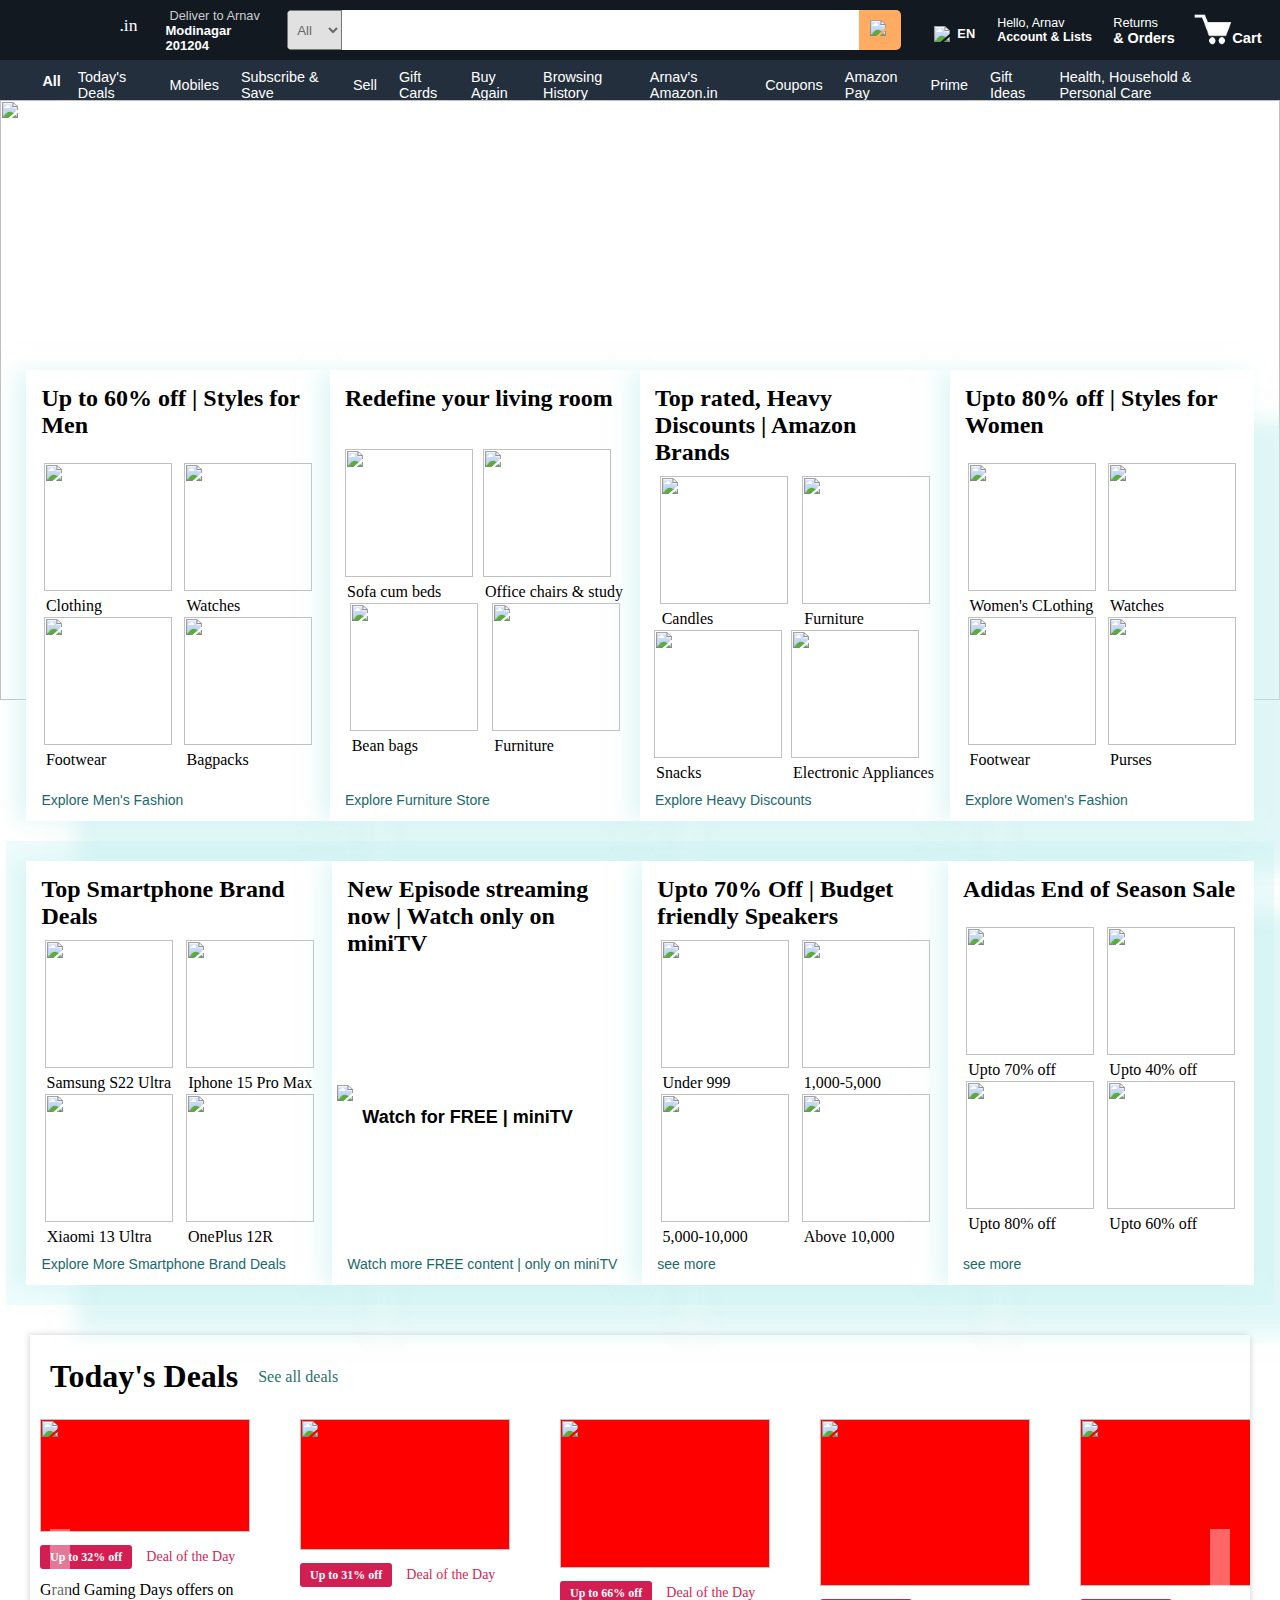
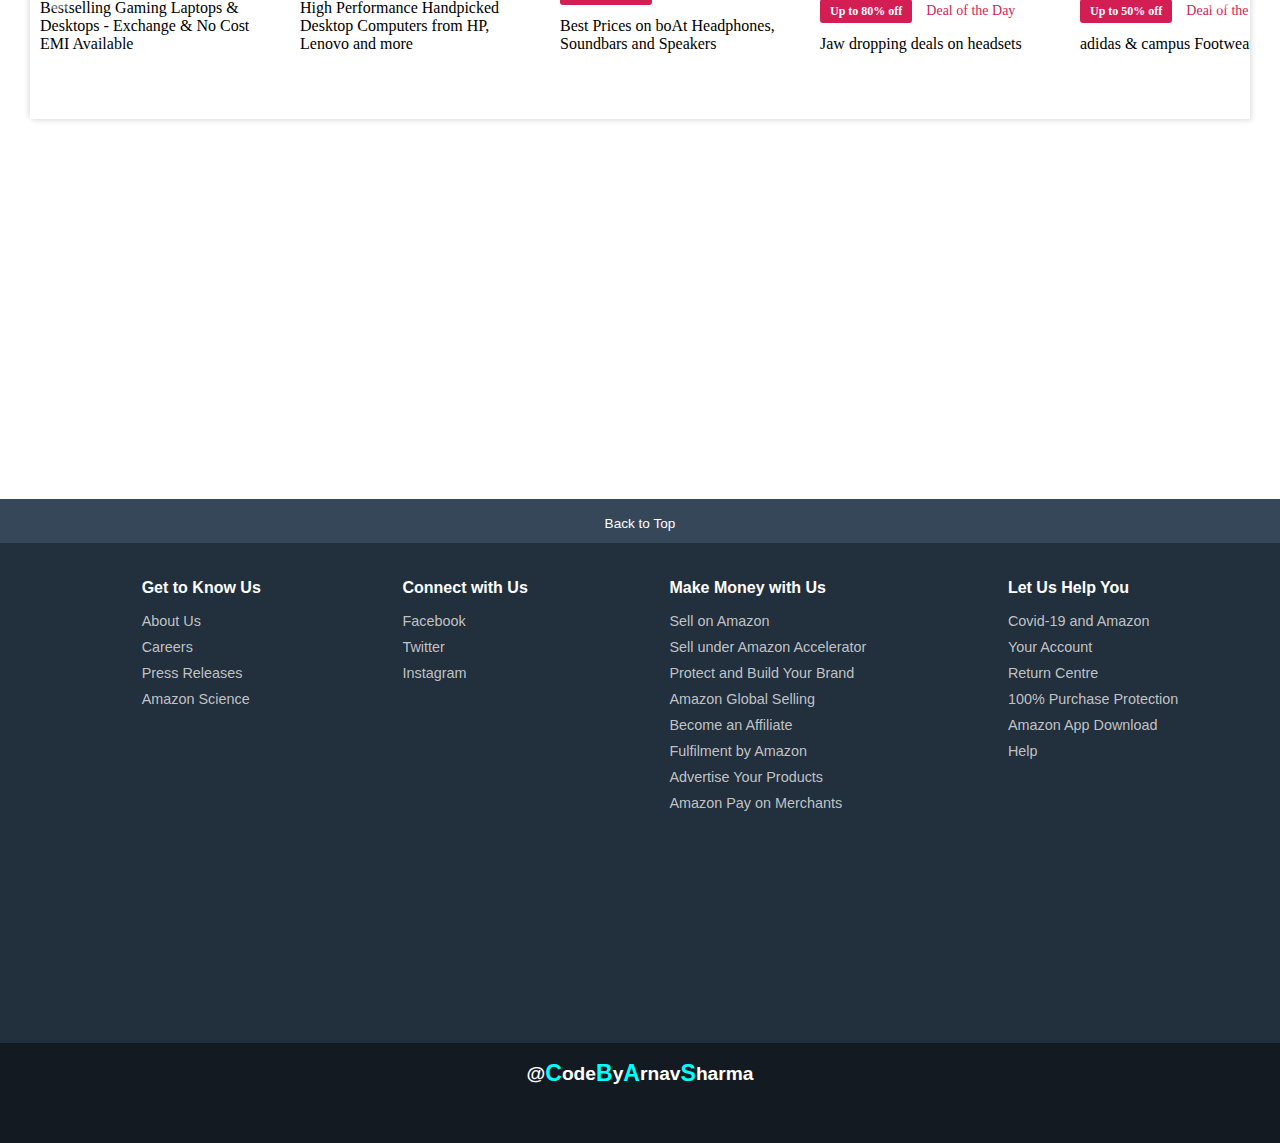
==== amazon clone/index.html @ 5ec789b0 "Add files via upload" ====
<!DOCTYPE html>
<html lang="en">

<head>
    <meta charset="UTF-8">
    <meta http-equiv="X-UA-Compatible" content="IE=edge">
    <meta name="viewport" content="width=device-width, initial-scale=1.0">
    <link rel="icon" href="https://upload.wikimedia.org/wikipedia/commons/4/4a/Amazon_icon.svg" />
    <title>Online Shopping site in India: Shop Online for Mobiles, Books, Watches, Shoes and More - Amazon.in</title>
    <link rel="stylesheet" href="style.css" />
    <style>
        img{
            max-width:100%;
            max-height: 100%;
        }
        .cartimage{
            width:40px;
            height:40px;
        }
        .magnifyglassimage{
            width:20px;
            height: 20px;
        }

    
    </style>

</head>

<body>
    <header class="header">
        <div class="container container-header">
            <div class="logo-container border-white">
                <div class="logo"></div>
                <span class="dotin">.in</span>
            </div>

            <div class="address-container border-white">
                <p class="hello">Deliver to Arnav</p>
                <div class="icon-address">
                    <p>Modinagar 201204</p>
                </div>
            </div>

            <div class="search-container">
                <select class="search-select">
                    <option>All</option>
                    <option>Alexa Skills</option>
                    <option>Amazon Devices</option>
                    <option>Amazon Fashion</option>
                    <option>Amazon Pharmacy</option>
                    <option>Appliances</option>
                    <option>Apps & Games</option>
                    <option>Audible Audiobooks</option>
                    <option>Baby</option>
                    <option>Beauty</option>
                    <option>Books</option>
                    <option>Car & Motorbike</option>
                    <option>Clothing & Accessories</option>
                    <option>Collectibles</option>
                    <option>Computer & Accessories</option>
                    <option>Electronics</option>
                    <option>Furniture</option>
                    <option>Garden & Outdoors</option>
                    <option>Gift cards</option>
                    <option>Grocery & Gourmet Foods</option>

                </select>
                <input type="text" class="search-input" />
                <div class="search-icon">
                    <div class="magnifyglassimage">
                        <img 
                            src="https://imgs.search.brave.com/XShYh5RLT5QwpkOF_NfvviNKqjLv6ic-J5JsIu97E58/rs:fit:500:0:0/g:ce/aHR0cHM6Ly9hc3Nl/dHMuc3RpY2twbmcu/Y29tL2ltYWdlcy81/OWNmYzRkMmQzYjE5/MzYyMTBhNWRkYzcu/cG5n" alt="Magnifying glass"/>
                    </div>
                </div>
            </div>

            <div class="language-container border-white">
                <p>EN</p>
                <div class="lauguge-image">
                    <img
                        src="https://media.istockphoto.com/vectors/vector-flag-of-the-republic-of-india-proportion-23-the-national-flag-vector-id1051236720?k=20&m=1051236720&s=612x612&w=0&h=ATObRTHmTosADa9zaB2dQPn_VAQmG1XYH2x92kzc304=" />
                </div>
            </div>

            <div class="login-container border-white">
                <p>Hello,<span> Arnav</span></p>
                <p class="account">Account & Lists</p>
            </div>

            <div class="return-order-container">
                <p>Returns
                <div class="order">& Orders</div>
                </p>
            </div>

            <div class="cart-container border-white">
                <div class="cartimage">
                    <img 
                        src="images/2.png"/>
                </div>
               <div class="cart-text border-white">
                <b>Cart</b>
               </div>
            </div>
        </div>
    </header>

    <nav class="nav">
        <div class="container container-nav">
            <ul>
                <li class="border-white" id="open-nav-sidebar">
                    <span class="open-nav-slider">
                        <i class="fa-solid fa-bars"></i>
                    <div class="menu-image">    
                        <img src="https://imgs.search.brave.com/rC8RfiIxNgM8IL0yzI4M1brTtg0WWwmeRro_Rxe7ugk/rs:fit:860:0:0/g:ce/aHR0cHM6Ly9pY29u/LWxpYnJhcnkuY29t/L2ltYWdlcy93aGl0/ZS1tZW51LWljb24v/d2hpdGUtbWVudS1p/Y29uLTQuanBn" alt="">
                    </span>
                    </div>
                    <div class="menu-text">
                    <b>All</b>
                
                </li>
                <li class="border-white"><a href="#">Today's Deals</a></li>
                <li class="border-white"><a href="#">Mobiles</a></li>
                <li class="border-white"><a href="#">Subscribe & Save</a></li>
                <li class="border-white"><a href="#">Sell</a></li>
                <li class="border-white"><a href="#">Gift Cards</a></li>
                <li class="border-white"><a href="#">Buy Again</a></li>
                <li class="border-white"><a href="#">Browsing History</a></li>
                <li class="border-white"><a href="#">Arnav's Amazon.in</a></li>
                <li class="border-white"><a href="#">Coupons</a></li>
                <li class="border-white"><a href="#">Amazon Pay</a></li>
                <li class="border-white"><a href="#">Prime</a></li>
                <li class="border-white"><a href="#">Gift Ideas</a></li>
                <li class="border-white"><a href="#">Health, Household & Personal Care</a></li>
                <li class="border-white prime-image-hover">
                    
                    <div class="prime-image">
                        <img
                            src="https://m.media-amazon.com/images/G/31/prime/NavFlyout/TryPrime/2018/Apr/IN-Prime-PIN-TryPrime-MultiBen-Apr18-400x400._CB442254244_.jpg" />
                    </div>

                </li>
            </ul>
            
        </div>
    </nav>

    <div class="sidebar-container-navigation" id="sidebar-container-navigation-id">
        <div class="sidebar-left-part">
            <div class="sidebar-top">
                <i class="fa-solid fa-circle-user"></i>
                <h2>Hello, <span>sign in</span></h2>
            </div>
            <div class="sidebar-wrap">
                <div class="sidebar-item">
                    <h2>Trending</h2>
                    <p>Best Sellers</p>
                    <p>New Releases</p>
                    <p>Movers and Shakers</p>
                </div>
                <div class="sidebar-item">
                    <h2>Digital Content And Devices</h2>
                    <p>Echo & Alexa</p>
                    <p>Fire TV</p>
                    <p>Kindle E-Readers & eBooks</p>
                    <p>Audible Audiobooks</p>
                    <p>Amazon Prime Video</p>
                    <p>Amazon Prime Music</p>
                </div>
                <div class="sidebar-item">
                    <h2>Shop By Category</h2>
                    <p>Mobiles, Computes</p>
                    <p>TV, Appliances, Electronic</p>
                    <p>Men's Fashion</p>
                    <p>Women's Fashion</p>
                    <p>See All</p>
                </div>
                <div class="sidebar-item">
                    <h2>Programs & Features</h2>
                    <p>Gift Cards & Mobile Recharges</p>
                    <p>Flight Tickets</p>
                    <p>#Foundlt-OnAmazon</p>
                    <p>Clearance store</p>
                </div>
                <div class="sidebar-item">
                    <h2>Help & Settings</h2>
                    <p>Your Account</p>
                    <p>Customer Service</p>
                    <p>Sign in</p>
                </div>
            </div>
        </div>
        <button id="sidebar-navigation-close">
            <i class="fa-solid fa-xmark"></i>
        </button>
    </div>

    <section>
        <div class="image-container">
            <div class="image-list">
                <div class="image-item">
                    <img src="https://m.media-amazon.com/images/I/71cp9PVuTfL._SX3000_.jpg" />
                </div>
                <div class="image-item">
                    <img src="https://m.media-amazon.com/images/I/61GnAucagBL._SX3000_.png" />
                </div>
                <div class="image-item">
                    <img src="https://m.media-amazon.com/images/I/71qlKqpJnlL._SX3000_.jpg" />
                </div>
                <div class="image-item">
                    <img src="https://m.media-amazon.com/images/I/71cQMXCLSvL._SX3000_.jpg" />
                </div>
                <div class="image-item">
                    <img src="https://m.media-amazon.com/images/I/61aURrton0L._SX3000_.jpg" />
                </div>
                <div class="image-item">
                    <img src="https://m.media-amazon.com/images/I/61O72XhcEkL._SX3000_.jpg" />
                </div>
                <div class="image-item">
                    <img src="https://m.media-amazon.com/images/I/61VuJdpjvaL._SX3000_.jpg" />
                </div>
                <div class="image-item">
                    <img src="https://m.media-amazon.com/images/I/61UrRx+3LLL._SX3000_.jpg" />
                </div>
            </div>

            <div class="image-btn-container">

                <button class="slider-btn" id="slide-btn-left"><i class="fa-solid fa-chevron-left"></i></button>
                <button class="slider-btn" id="slide-btn-right"><i class="fa-solid fa-chevron-right"></i></i></button>
            </div>
        </div>
    </section>

    <main class="main">
        <div class="card-product-container container">
            <div class="card-product">
                <h2>Up to 60% off | Styles for Men</h2>
                <div class="card-product-nested-card">
                    <div class="card-nested">
                        <img
                            src="https://images-eu.ssl-images-amazon.com/images/G/31/img22/Fashion/Gateway/BAU/BTF-Refresh/May/PF_MF/MF-1-186-116._SY116_CB636110853_.jpg" />
                        <p>Clothing</p>
                    </div>
                    <div class="card-nested">
                        <img
                            src="https://images-eu.ssl-images-amazon.com/images/G/31/img22/Fashion/Gateway/BAU/BTF-Refresh/May/PF_MF/MF-3-186-116._SY116_CB636110853_.jpg" />
                        <p>Watches</p>
                    </div>
                    <div class="card-nested">
                        <img
                            src="https://imgs.search.brave.com/hpwRsqeTgLBIVg0l3JbELNkz3rDBiEsviBDS468uxrY/rs:fit:500:0:0/g:ce/aHR0cHM6Ly9pbWFn/ZXMudW5zcGxhc2gu/Y29tL3Bob3RvLTE2/MDAxODUzNjU5MjYt/M2EyY2UzY2RiOWVi/P3E9ODAmdz0xMDAw/JmF1dG89Zm9ybWF0/JmZpdD1jcm9wJml4/bGliPXJiLTQuMC4z/Jml4aWQ9TTN3eE1q/QTNmREI4TUh4elpX/RnlZMmg4TVRGOGZI/Tm9iMlZ6ZkdWdWZE/QjhmREI4Zkh3dw.jpeg" />
                        <p>Footwear</p>
                    </div>
                    <div class="card-nested">
                        <img
                            src="https://images-eu.ssl-images-amazon.com/images/G/31/img22/Fashion/Gateway/BAU/BTF-Refresh/May/PF_MF/MF-4-186-116._SY116_CB636110853_.jpg" />
                        <p>Bagpacks</p>
                    </div>
                </div>
                <button class="card-product-btn">Explore Men's Fashion</button>
            </div>
            <div class="card-product">
                <h2>Redefine your living room</h2>
                <div class="card-product-nested-card">
                    <div class="card-nested">
                        <img
                            src="https://images-eu.ssl-images-amazon.com/images/G/31/IMG20/Furniture/furniture_node_1/372_232_03_low._SY116_CB605507312_.jpg" />
                        <p>Sofa cum beds</p>
                    </div>
                    <div class="card-nested">
                        <img
                            src="https://images-eu.ssl-images-amazon.com/images/G/31/IMG20/Furniture/furniture_node_1/372_232_04_low._SY116_CB605507312_.jpg" />
                        <p>Office chairs & study</p>
                    </div>
                    <div class="card-nested">
                        <img
                            src="https://images-eu.ssl-images-amazon.com/images/G/31/IMG20/Furniture/furniture_node_1/372_232_01_low._SY116_CB605507312_.jpg" />
                        <p>Bean bags</p>
                    </div>
                    <div class="card-nested">
                        <img
                            src="https://images-eu.ssl-images-amazon.com/images/G/31/IMG20/Furniture/furniture_node_1/372_232_02_low._SY116_CB605507312_.jpg" />
                        <p>Furniture</p>
                    </div>
                </div>
                <button class="card-product-btn">Explore Furniture Store</button>
            </div>
            <div class="card-product">
                <h2>Top rated, Heavy Discounts | Amazon Brands </h2>
                <div class="card-product-nested-card">
                    <div class="card-nested">
                        <img
                            src="https://imgs.search.brave.com/4wSQvVbsoNN7Vo04gSxvJwxh3bVCOOMv4b_2JK1Fp6E/rs:fit:500:0:0/g:ce/aHR0cHM6Ly9zdC5k/ZXBvc2l0cGhvdG9z/LmNvbS8xODEwMzkw/LzE5MDIvaS82MDAv/ZGVwb3NpdHBob3Rv/c18xOTAyNTU1MS1z/dG9jay1waG90by1m/aXZlLWZlbmctc2h1/aS1jYW5kbGVzLmpw/Zw" />
                        <p>Candles</p>
                    </div>
                    <div class="card-nested">
                        <img
                            src="https://images-eu.ssl-images-amazon.com/images/G/31/img22/BAU/Oct/186X116_5._SY116_CB606110532_.jpg" />
                        <p>Furniture</p>
                    </div>
                    <div class="card-nested">
                        <img
                            src="https://imgs.search.brave.com/eVEC70vKNH3Eailx_q0Pm5NYUYC3M2FAI_EIoxZ-njo/rs:fit:500:0:0/g:ce/aHR0cHM6Ly9tZWRp/YS5nZXR0eWltYWdl/cy5jb20vaWQvNDU4/OTg3MjMxL3Bob3Rv/L3BvdGF0by1jaGlw/cy5qcGc_cz02MTJ4/NjEyJnc9MCZrPTIw/JmM9bTRZQ1c0Yjd3/cmJiQVRKT0gxYTdU/SnN3b3g0b0V0MkJz/em5vcHhUcENCWT0" />
                        <p>Snacks</p>
                    </div>
                    <div class="card-nested">
                        <img
                            src="https://imgs.search.brave.com/OMihIZxtol390AfABPbx5iQ3dbSYowfSd-g0irUTzpA/rs:fit:500:0:0/g:ce/aHR0cHM6Ly9zdDMu/ZGVwb3NpdHBob3Rv/cy5jb20vMTAwNTQw/NC8xMzk4MC9pLzQ1/MC9kZXBvc2l0cGhv/dG9zXzEzOTgwOTI3/Ni1zdG9jay1waG90/by1jb25zdW1lci1h/bmQtaG9tZS1lbGVj/dHJvbmljcy5qcGc" />
                        <p>Electronic Appliances</p>
                    </div>
                </div>
                <button class="card-product-btn">Explore Heavy Discounts</button>
            </div>
            <div class="card-product">
                <h2>Upto 80% off | Styles for Women</h2>
                <div class="card-product-nested-card">
                    <div class="card-nested">
                        <img
                            src="https://imgs.search.brave.com/l425Y7BP9Mgq3lNv7RljDmjiaNZgvhlp5emTMiC1ovI/rs:fit:500:0:0/g:ce/aHR0cHM6Ly9oaXBz/LmhlYXJzdGFwcHMu/Y29tL2htZy1wcm9k/L2ltYWdlcy9rYXRh/cmluYS1wZXRyb3Zp/Yy1pcy1zZWVuLW91/dHNpZGUtYmxhbmNo/ZS1kdXJpbmctdGhl/LW5ld3MtcGhvdG8t/MTY0MTMzMDg3Mi5q/cGc_Y3JvcD0wLjY2/M3h3OjEuMDB4aDsw/LjE2OXh3LDAmcmVz/aXplPTM2MDoq" />
                        <p>Women's CLothing</p>
                    </div>
                    <div class="card-nested">
                        <img
                            src="https://imgs.search.brave.com/Jo3hjL8j0Z7T9dDkZ8lyHa3R0-_CvSlzAkRFiGRfOhs/rs:fit:500:0:0/g:ce/aHR0cHM6Ly9tLm1l/ZGlhLWFtYXpvbi5j/b20vaW1hZ2VzL0kv/NjExSTBmK0krTVMu/anBn" />
                        <p>Watches</p>
                    </div>
                    <div class="card-nested">
                        <img
                            src="https://imgs.search.brave.com/UAdNd_Z966b-MA_ZpYV5zvZaTnXM_zkjQIrW3YGIIPQ/rs:fit:500:0:0/g:ce/aHR0cHM6Ly9pbWcu/ZnJlZXBpay5jb20v/cHJlbWl1bS1waG90/by9yZWQtd29tYW4t/c2hvZXNfOTI2ODYt/NC5qcGc_c2l6ZT02/MjYmZXh0PWpwZw" />
                        <p>Footwear</p>
                    </div>
                    <div class="card-nested">
                        <img
                            src="https://imgs.search.brave.com/_zDB9nV8V6N8GNvGoqefAhiKMkK50psoYGGB7q41m-Y/rs:fit:500:0:0/g:ce/aHR0cHM6Ly9jZG4u/bHV4ZS5kaWdpdGFs/L21lZGlhLzIwMjAv/MDIvMjYxODEyMTUv/Y2hhbmVsLXh4bC10/cmF2ZWwtYmFnLXdv/bWVuLWRlc2lnbmVy/LXdvcmstYmFncy1s/dXhlLWRpZ2l0YWwu/anBn" />
                        <p>Purses</p>
                    </div>
                </div>
                <button class="card-product-btn">Explore Women's Fashion</button>
            </div>
        </div>

        <div class="card-product-container container productBackgraound">
            <div class="card-product">
                <h2>Top Smartphone Brand Deals</h2>
                <div class="card-product-nested-card">
                    <div class="card-nested">
                        <img
                            src="https://imgs.search.brave.com/fEp8Wd8esc9_JD6xNimn5eLeDJ96iECI1z4fTQwKQXo/rs:fit:500:0:0/g:ce/aHR0cHM6Ly9pbWFn/ZXMtbmEuc3NsLWlt/YWdlcy1hbWF6b24u/Y29tL2ltYWdlcy9J/LzYxM0ZwN2ZrbmhM/LmpwZw" />
                        <p>Samsung S22 Ultra</p>
                    </div>
                    <div class="card-nested">
                        <img
                            src="https://imgs.search.brave.com/nJa2UfXVmyKmzKOryHqwOODBPb8ltQdyeyhqnHENKcQ/rs:fit:500:0:0/g:ce/aHR0cHM6Ly93d3cu/Y25ldC5jb20vYS9p/bWcvcmVzaXplL2U0/M2QyMWMyNmNkNjQx/N2U4NmU4MzI5MDNm/NjkzMTIxOGM0ZWFj/ZTMvaHViLzIwMjMv/MDkvMTgvZmFlZTAz/NjYtYTgzNy00MWJl/LWEwODQtYjM1OWJj/YmYzZjkzL2lwaG9u/ZTE1LXByby04OC5q/cGc_YXV0bz13ZWJw/JndpZHRoPTEyMDA" />
                        <p>Iphone 15 Pro Max</p>
                    </div>
                    <div class="card-nested">
                        <img
                            src="https://imgs.search.brave.com/z1wiBwALOBMo6a8u4j-Z85W4ZcC3LkzpQnOKCa73sVY/rs:fit:500:0:0/g:ce/aHR0cHM6Ly9pMC53/cC5jb20vaW1ncy5o/aXBlcnRleHR1YWwu/Y29tL3dwLWNvbnRl/bnQvdXBsb2Fkcy8y/MDIzLzA0L1hpYW9t/aS0xMy1VbHRyYS0w/MDItMS5qcGc_Zml0/PTEyMDAsOTAwJnF1/YWxpdHk9NTAmc3Ry/aXA9YWxsJnNzbD0x" />
                        <p>Xiaomi 13 Ultra</p>
                    </div>
                    <div class="card-nested">
                        <img
                            src="https://fdn2.gsmarena.com/vv/bigpic/oneplus-ace2.jpg" />
                        <p>OnePlus 12R</p>
                    </div>
                </div>
                <button class="card-product-btn" >Explore More Smartphone Brand Deals</button>
            </div>
            <div class="card-product">
                <h2>New Episode streaming now | Watch only on miniTV</h2>
                <div class="card-product-nested-card1">
                    <div class="card-nested1">
                        <img
                            src="https://imgs.search.brave.com/fxeNAQKhSJd16mbichU__tlKeqOXRQJhJXIOnGxW-zk/rs:fit:860:0:0/g:ce/aHR0cHM6Ly9qdWtz/dW4uY29tL3dwLWNv/bnRlbnQvdXBsb2Fk/cy8yMDIzLzAyL0Zh/cnppLVdlYi1TZXJp/ZXMtUG9zdGVyLmpw/Zw" />
                        <p>Watch for FREE | miniTV</p>
                    </div>
                </div>
                <button class="card-product-btn">Watch more FREE content | only on miniTV</button>
            </div>
            <div class="card-product">
                <h2>Upto 70% Off | Budget friendly Speakers</h2>
                <div class="card-product-nested-card">
                    <div class="card-nested">
                        <img
                            src="https://images-eu.ssl-images-amazon.com/images/G/31/IMG20/CEPC_soundbars_speakers/HOMAUD_24/1_Desktop_QC_1x._SY116_CB584272973_.jpg" />
                        <p>Under 999</p>
                    </div>
                    <div class="card-nested">
                        <img
                            src="https://images-eu.ssl-images-amazon.com/images/G/31/IMG20/CEPC_soundbars_speakers/HOMAUD_24/2_Desktop_QC_1x._SY116_CB584272973_.jpg" />
                        <p>1,000-5,000</p>
                    </div>
                    <div class="card-nested">
                        <img
                            src="https://images-eu.ssl-images-amazon.com/images/G/31/IMG20/CEPC_soundbars_speakers/HOMAUD_24/3_Desktop_QC_1x._SY116_CB584272973_.jpg" />
                        <p>5,000-10,000</p>
                    </div>
                    <div class="card-nested">
                        <img
                            src="https://images-eu.ssl-images-amazon.com/images/G/31/IMG20/CEPC_soundbars_speakers/HOMAUD_24/4_Desktop_QC_1x._SY116_CB584272973_.jpg" />
                        <p>Above 10,000</p>
                    </div>
                </div>
                <button class="card-product-btn">see more</button>
            </div>
            <div class="card-product">
                <h2>Adidas End of Season Sale</h2>
                <div class="card-product-nested-card">
                    <div class="card-nested">
                        <img
                            src="https://imgs.search.brave.com/Cz7h2QXt4SEjZCUavAEAfZ6WHqtykzgGMWXmcxL0hzw/rs:fit:500:0:0/g:ce/aHR0cHM6Ly9hc3Nl/dHMuYWRpZGFzLmNv/bS9pbWFnZXMvd180/NTAsZl9hdXRvLHFf/YXV0by9mZTQxMzhi/NTUyY2U0YmY1YTgy/OWFlZDcwMTFmMGQy/ZV85MzY2L0dYOTI2/Nl8wMF9wbHBfc3Rh/bmRhcmQuanBn"/>
                        <p>Upto 70% off</p>
                    </div>
                    <div class="card-nested">
                        <img
                            src="https://imgs.search.brave.com/tdqJP2Z1jLxM9CEbHNeIeTXcYr2B3wHsDZh1tIj-cJE/rs:fit:500:0:0/g:ce/aHR0cHM6Ly9hc3Nl/dHMuYWRpZGFzLmNv/bS9pbWFnZXMvd18z/ODMsaF8zODMsZl9h/dXRvLHFfYXV0byxm/bF9sb3NzeSxjX2Zp/bGwsZ19hdXRvLzE0/M2I2NmFlNTcwNDQ0/ODI5MDg4ZTUyMmFh/ZmQwZGI0XzkzNjYv/YWRpZGFzLWJhc2tl/dGJhbGwtaG9vZGll/LmpwZw" />
                        <p>Upto 40% off</p>
                    </div>
                    <div class="card-nested">
                        <img
                            src="https://imgs.search.brave.com/7KW9joFFfyhJ3dmEHmHQDNS2IBFUYfkOhUz-tvMHWps/rs:fit:500:0:0/g:ce/aHR0cHM6Ly9jZG5h/Lmx5c3RpdC5jb20v/NDAwLzUwMC90ci9w/aG90b3MvYW1hem9u/L2QzNjc3Njk2L2Fk/aWRhcy1UZWFtLVJv/eWFsLUJsYXV3LURl/ZmVuZGVyLTQtS2xl/aW5lLVBsdW5qZXph/ay5qcGVn" />
                        <p>Upto 80% off</p>
                    </div>
                    <div class="card-nested">
                        <img
                            src="https://imgs.search.brave.com/ZZWN-ghngJAQmwsXpxFZn8Xq3ODVdFZtq_bhTyH2clE/rs:fit:500:0:0/g:ce/aHR0cHM6Ly9tLm1l/ZGlhLWFtYXpvbi5j/b20vaW1hZ2VzL0kv/ODFmblpSVzRXUlMu/anBn" />
                        <p>Upto 60% off</p>
                    </div>
                </div>
                <button class="card-product-btn">see more</button>
            </div>
        </div>

    <section class="today_deals_container">
        <div class="today_deals_heading">
            <h1>Today's Deals</h1>
            <p><a href="#">See all deals</a></p>
        </div>

        <div class="today_deals_product_container">
            <div class="today_deals_btn_container">
                <button  class="today_deal_btn" id="today_deal_btn_prev">
                    <i class="fa-solid fa-angle-left"></i>
                </button>
                <button class="today_deal_btn" id="today_deal_btn_next">
                    <i class="fa-solid fa-angle-right"></i>
                </button>
            </div>

            <div class="today_deals_product_list">
                <div class="today_deals_product_item">
                    <img src="https://m.media-amazon.com/images/I/411mbYGYIdL._AC_SY200_.jpg"/>
                    <div class="discount_Contaienr">
                        <a href="#">Up to 30% off</a>
                        <a href="#">Deal of the day</a>
                    </div>
                    <p>adidas and Campus Footwear</p>
                </div>

                <div class="today_deals_product_item">
                    <img src="https://m.media-amazon.com/images/I/411mbYGYIdL._AC_SY200_.jpg"/>
                    <div class="discount_Contaienr">
                        <a href="#">Up to 40% off</a>
                        <a href="#">Deal of the day</a>
                    </div>
                    <p>adidas and Campus Footwear</p>
                </div>

                <div class="today_deals_product_item">
                    <img src="https://m.media-amazon.com/images/I/411mbYGYIdL._AC_SY200_.jpg"/>
                    <div class="discount_Contaienr">
                        <a href="#">Up to 50% off</a>
                        <a href="#">Deal of the day</a>
                    </div>
                    <p>adidas and Campus Footwear</p>
                </div>

                <div class="today_deals_product_item">
                    <img src="https://m.media-amazon.com/images/I/411mbYGYIdL._AC_SY200_.jpg"/>
                    <div class="discount_Contaienr">
                        <a href="#">Up to 60% off</a>
                        <a href="#">Deal of the day</a>
                    </div>
                    <p>adidas and Campus Footwear</p>
                </div>

                <div class="today_deals_product_item">
                    <img src="https://m.media-amazon.com/images/I/411mbYGYIdL._AC_SY200_.jpg"/>
                    <div class="discount_Contaienr">
                        <a href="#">Up to 70% off</a>
                        <a href="#">Deal of the day</a>
                    </div>
                    <p>adidas and Campus Footwear</p>

                <div>
                    


                </div>
                </div>
            </div>
        </div>
    </section>

    </main>
    <footer>
        <div class="foot-panel1">
            Back to Top
        </div>
        <div class="foot-panel2">
            <ul>
               <p>Get to Know Us</p>
               <a>About Us</a>
               <a>Careers</a>
               <a>Press Releases</a>
               <a>Amazon Science</a>

            </ul>
            <ul>
                <p>Connect with Us</p>
                <a>Facebook</a>
                <a>Twitter</a>
                <a>Instagram</a>
                
 
             </ul>
             <ul>
                <p>Make Money with Us</p>
                <a>Sell on Amazon</a>
                <a>Sell under Amazon Accelerator</a>
                <a>Protect and Build Your Brand</a>
                <a>Amazon Global Selling</a>
                <a>Become an Affiliate</a>
                <a>Fulfilment by Amazon</a>
                <a>Advertise Your Products</a>
                <a>Amazon Pay on Merchants</a>
 
             </ul>

             <ul>
                <p>Let Us Help You</p>
                <a>Covid-19 and Amazon</a>
                <a>Your Account</a>
                <a>Return Centre</a>
                <a>100% Purchase Protection</a>
                <a>Amazon App Download</a>
                <a>Help</a>
 
             </ul>

        </div>


        <div class="foot-panel3">
            <b>@<p>C</p>ode <p>B</p>y <p>A</p>rnav <p>S</p>harma</p></b>
        </div>
    </footer>

    







    <script src="javascript.js" type="module"></script>
</body>

</html>
---- amazon clone/style.css ----
/*
https://m.media-amazon.com/images/G/31/gno/sprites/nav-sprite-global-1x-hm-dsk-reorg._CB405936311_.png
*/
* {
    box-sizing: border-box;
}

body {
    margin: 0;
}

.header {
    background-color: rgb(19, 25, 33);
    height: 60px;
    color: white;
}


.container {
    width: 99%;
   
    height: 100%;
    margin: auto;

}

.container-header {
    display: flex;
    align-items: center;
}


.logo-container {
    height: 50px;
    display: flex;
    align-items: center;
    font-size: 1.1rem;


}

.logo {
    width: 120px;
    height: 50px;
    background: url('https://m.media-amazon.com/images/G/31/gno/sprites/nav-sprite-global-1x-hm-dsk-reorg._CB405936311_.png');
    background-repeat: no-repeat;
    background-position-y: -40px;
    overflow: hidden;
}

.dotin {
    position: relative;
    margin-left: -13px;
    margin-top: -10px;
}

.border-white {
    padding: 5px;
    border: 1.5px solid transparent;
}

.border-white:hover {
    border: 1.5px solid #ffffff;
}

.address-container {
    
    font-family:sans-serif;
    font-size: small;
    width: 190px;
    
}

.address-container p {
    margin: 0;
    
}

.icon-address {
    display: flex;
    align-items: center;
    font-weight: 800;
    margin-left: 16px;
}

.hello {
    font-size: 0.8rem;
    padding-left: 20px;
    align-self: auto;
    color: #ccc;
}

.icon-location {
    margin-right: 3px;
}


.search-container {
    margin-left: 3px;
    width: 850px;
    display: flex;
    height: 40px;
    justify-content: space-between;
    border-radius: 5px;
    overflow: hidden;
    color: #ffffff;
}

.search-select {
    width: 55px;
    background-color: rgb(225, 225, 225);
    padding-left: 5px;
    color: #686868;
    font-family: 'Segoe UI', Tahoma, Geneva, Verdana, sans-serif

}

.search-select:hover{
    background-color: rgb(203, 209, 209);
    color: #000;
}

.search-input {
    width: 100%;
    height: 100%;
    border:none;
    outline: none;
    background-color: rgb(255, 255, 255);
    padding: 3px;
    font-size: 1.1rem;
}

.search-icon {
    width: 50px;
    background-color: rgb(255, 171, 97);
    display: flex;
    justify-content: center;
    align-items: center;
    font-size: 1.2rem;
    color: #000;
}
.search-icon:hover{
    background-color: rgb(217, 143, 4);
}



.language-container {
    margin-left: 30px;
    width: 50px;
    font-family: sans-serif;
}

.language-container p {
    font-size: 0.8rem;
    margin-left: 20px;
    margin-bottom: -20px;
    font-weight:700 ;
    
}

.lauguge-image {
    width: 20px;
    margin-bottom: -9px;
}

.lauguge-image img {
    width: 100%;
    margin-top: 5px;
    margin-left: -3px;
    margin-bottom:10px;
}


.login-container {
    margin-left: 10px;
    font-family: sans-serif;
}

.login-container p {
    margin: 0;
    font-size: 0.78rem;
}

.account {
    font-weight: 700;
    font-size: 0.8rem;
    width: 100px;

    
}

.return-order-container {
    width: 35px;
    font-size: 0.8rem;
    font-family: sans-serif;
    padding-left: 10px;
    
}

.return-order-container p {
    margin: 0;
    font-family: sans-serif;
}

.order {
    font-size: 0.9rem;
    font-weight: 700;
    display: flex;
    width: 70px;
}

.cart-container {
    margin-left: 50px;
    padding-top: 12px;
    display: flex;
    font-family: sans-serif;   
}

.cart-text{
    font-size: 0.92rem;
    font-weight: 650;
    font-family: sans-serif;
    padding-left: 0px;
    margin-left: -3px;
    margin-top: 10px;
   
}
.nav {
    height: 40px;
    background-color: #232f3d;
    margin: 0;
}

.container-nav {
    display: flex;
    align-items:center;
    justify-content:space-between;
    padding-left: 20px;
    font-family: sans-serif;
}

.menu-image{
    width: 20px;
    height:20px;
    display: flex;
    margin-top: 0px;
    margin-right: 0px;
    margin-left: -25px;
}
.menu-text{
    padding-top: 0px;
    margin-top: -18px;
}
.container-nav ul {
    padding: 10px;
    margin: 0;
    display: flex;
    align-items: center;
    height: 100%;
    font-size: 1rem;
    color: white;
    list-style: none;
    font-family: sans-serif;
    font-size: 0.9rem;
}

.container-nav ul li a {
    color: white;
    text-decoration: none;
    padding: 0px 5px;

}

.nav-right-image-amazon-prime {
    min-width: 300px;
    height: 300;
    max-width: 500px;
}

.nav-right-image-amazon-prime img {
    width: 100%;
    height: 100%;
}

.prime-image {
    background-color: white;
    height: 350px;
    width: 350px;
    position: absolute;
    z-index: 1;
    display: none;
    color: #000;
    margin-left: -10px;
    transition: display 1s;
    padding: 10px;
}

.prime-image-hover:hover .prime-image {
    transition: display 1s;
    display: block;
}

.prime-image img {
    width: 100px;
    height: 100px;
}






.image-container {
    position: relative;
}

.image-list {
    display: flex;
    overflow: hidden;
}

.image-item {
    min-width: 100%;
    height: 600px;
  
    transition: transform 0.3s;

}

.image-item img {
    width: 100%;
    height: 100%;
    object-fit: cover;
}

.image-btn-container {
    position: absolute;
    top: 0;
    display: flex;
    justify-content: space-between;
    width: 100%;
}

.slider-btn {
    border: 1px solid transparent;
    padding: 100px 20px;
    font-size: 50px;
    font-weight: 300;
    background-color: transparent;
    color: #000;
}

.slider-btn i {
    font-weight: 900;
}

.slider-btn:focus {
    border-color: seagreen;
    box-shadow: -2px -2px 2px rgb(230, 227, 227),
        2px 2px 2px white;
    margin: 2px;
}


#open-nav-sidebar {
    cursor: pointer;
}

.sidebar-container-navigation {
    position: fixed;
    top: 0;
    bottom: 0;
    right: 0;
    left: 0;
    z-index: 10;
    background-color: transparent;
    transform: translateX(-100%);
    display: flex;
    transition: transform 0.3s;


}

.slidebar-show {
    transform: translateX(0%);
    background-color: rgba(0, 0, 0, 0.7);
}

.sidebar-left-part {
    background-color: white;
    width: 365px;
    height: 100%;
    box-sizing: 5px 5px 10px rgba(0, 0, 0, 0.8);
}

.sidebar-top {
    display: flex;
    align-items: center;
    padding: 12px;
    padding-left: 30px;
    background-color: rgb(19, 25, 33);
    color: white;
}

.sidebar-top h2 {
    font-size: 22px;
    margin: 0;
}

.sidebar-top i {
    padding-right: 10px;
    font-size: 25px;
}

.sidebar-item {
    padding-left: 30px;
    border-top: 1.5px solid #ccc;
}

.sidebar-item h2 {
    font-size: 20px;
}

.sidebar-item p {
    color: rgb(65, 62, 62);
}

#sidebar-navigation-close {
    background-color: transparent;
    align-self: flex-start;
    font-size: 30px;
    border: none;
    color: white;
    padding: 20px;
    cursor: pointer;
}

.sidebar-wrap {
    height: 100%;
    overflow: auto;
    padding-bottom: 100px;
}


.main{
    position: relative;
    top:-350px;

}
.productBackgraound{
    background-color: rgba(213, 247, 247,0.4);
}
.card-product-container{
    padding: 20px;
    display: flex;
    justify-content: space-between;

}
.card-product{
    background-color: white;
    display: flex;
    flex-direction: column;
    justify-content: space-between;
    max-width: 310px;
    box-shadow: -10px -0px 20px rgba(196, 240, 240,0.5),
    50px 50px 20px rgba(196, 240, 240,0.5);
    padding: 5px;
}
.card-product h2{
    margin: 0;
    padding: 10px;
    
}

.card-product-nested-card {
    display: flex;
    flex-wrap: wrap;
    justify-content: space-evenly;
}

.card-product-nested-card1{
    display: flex;
    flex-wrap: wrap;
}

.card-nested1 p{
    margin: 2px;
    margin-left: 25px;
    font-family: sans-serif;
    font-weight: 800;
    font-size: large;
}


.card-nested p{
    margin: 2px;
    margin-left: 2px;
}
.card-nested img {
    width: 128px;
    height: 128px;
    object-fit: cover;

}
.card-product-btn{
    font-size: 14px;
    align-self: flex-start;
    margin: 7px 10px; 
    padding-left: 0;
    background-color: transparent;
    border:none;
    color:rgb(25, 105, 105)
}
.card-product-btn:hover{
    text-decoration: underline;
    cursor: pointer;
}

.today_deals_container{
    margin: 30px;
    box-shadow: -2px -2px 5px rgba(0, 0, 0, 0.1),
    2px 2px 5px rgba(0, 0, 0, 0.1);
    
}
.today_deals_heading{
    display: flex;
    align-items: center;
    padding: 2px 20px;
}
.today_deals_heading p a{
    color:rgb(39, 114, 107);
    text-decoration: none;
    padding-left: 20px;
}
.today_deals_heading p a:hover{
    text-decoration: underline;
}

.today_deals_product_container{
 
    height: 300px;
    position: relative;
}
.today_deals_product_list{
    display: flex;
    overflow: hidden;

}
.today_deals_product_item{
    min-width: 250px;
    height: 250px;
    padding: 0px 10px;
    margin-right: 10px;
    display: flex;
    flex-direction: column;
    transform: translateX(0%);
    transition: transform 1s;
}
.todayDeals_product_image{
    height: 200px;
    width: 210px;
    display: flex;
    justify-content: center;
    align-content: center;
    margin-bottom: 15px;
}
.today_deals_product_item img{
    width: 100%;
    height: 100%;
   
    background-color: red;
}
.today_deals_product_item p{
    justify-self: flex-end;
}
.discount_Container{
     border: 2px solid red; 
}
.discount_Contaienr a{
    padding: 5px 10px;
    font-size: 14px;
    color:rgb(211, 30, 84);
    text-decoration: none;
}
.discount_Contaienr a:first-child{
    background-color: rgb(211, 30, 84);
    padding: 5px 10px;
    color:white;
    font-weight: 550;
    text-decoration: none;
    border-radius: 3px;
    font-size: 12px;
}

.today_deals_btn_container{
    position: absolute;
    width: 100%;
    display: flex;
    justify-content: space-between;
    align-items: center;
    height: 100%;
    padding: 20px;
    z-index: 10;
}
.today_deal_btn{
    padding: 40px 10px;
    font-size: 40px;
    border: none;
    outline: none;
    background-color: rgb(255,255,255,0.4);
}

footer{
    margin-top: 0px;
    font-family: sans-serif;
}


.foot-panel1{
    background-color: #37475a;
    color: #ffffff;
    height: 50px;
    margin-bottom: 10px;
    display: flex;
    justify-content: center;
    align-items: center;
    font-size: 0.85rem;
    font-family: sans-serif;
    font-weight: 545;

}

.foot-panel2{
    background-color: #222f3d;
    display: flex;

    justify-content: space-evenly;
    color: #ffffff;
    height: 500px;
    margin-top: -16px;
}

.foot-panel2 p{
    font-weight: 600;
}

ul{
    margin-top: 20px;
}

ul a{
    display: block;
    font-size: 0.9rem;
    margin-top: 10px;
    color: #dddd;
}

.foot-panel3{
    background-color: #131A22;
    color: #ffffff;
    display: flex;
    justify-content: center;
    height: 100px;
}
.foot-panel3 b{
    display: flex;
    font-size: larger;
    margin-top: 20px;
    font-weight: 900;
}
.foot-panel3 p{
    font-size: larger;
    margin-top: -3px;
    color: aqua;
}
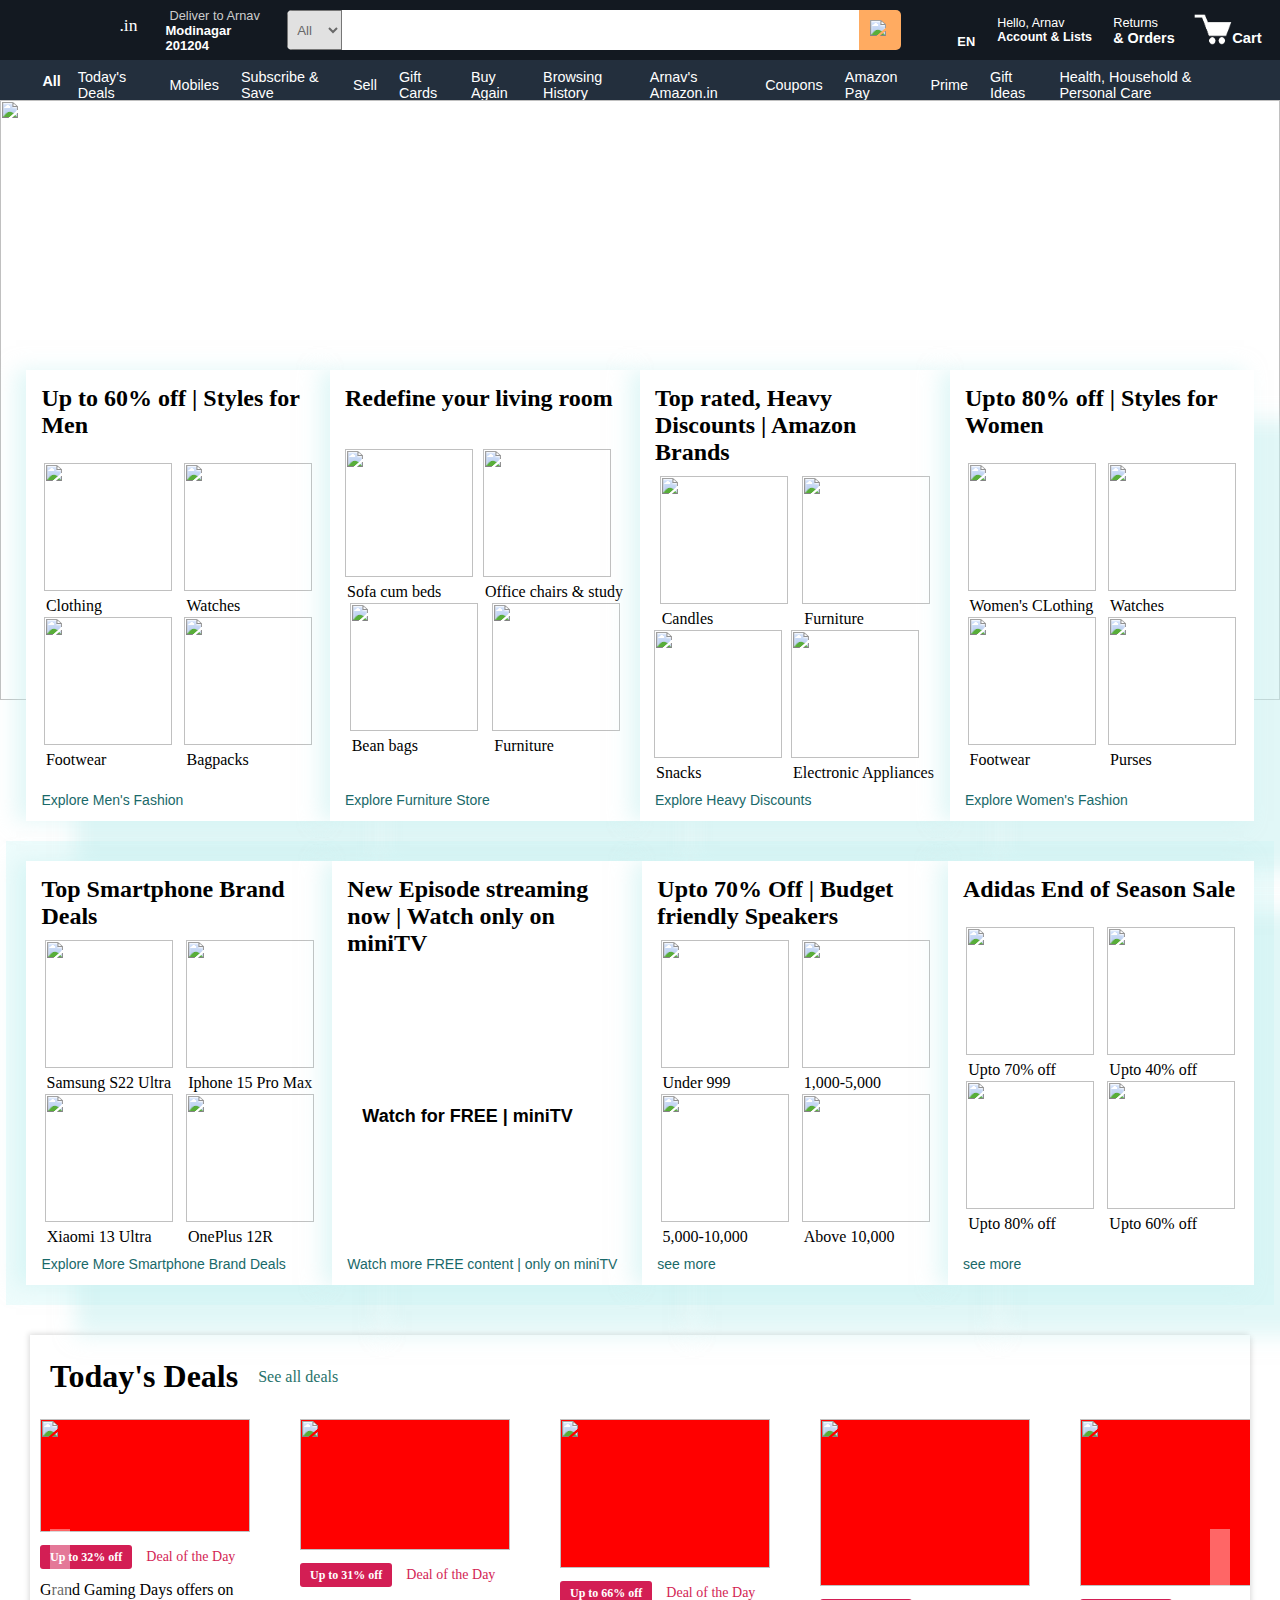
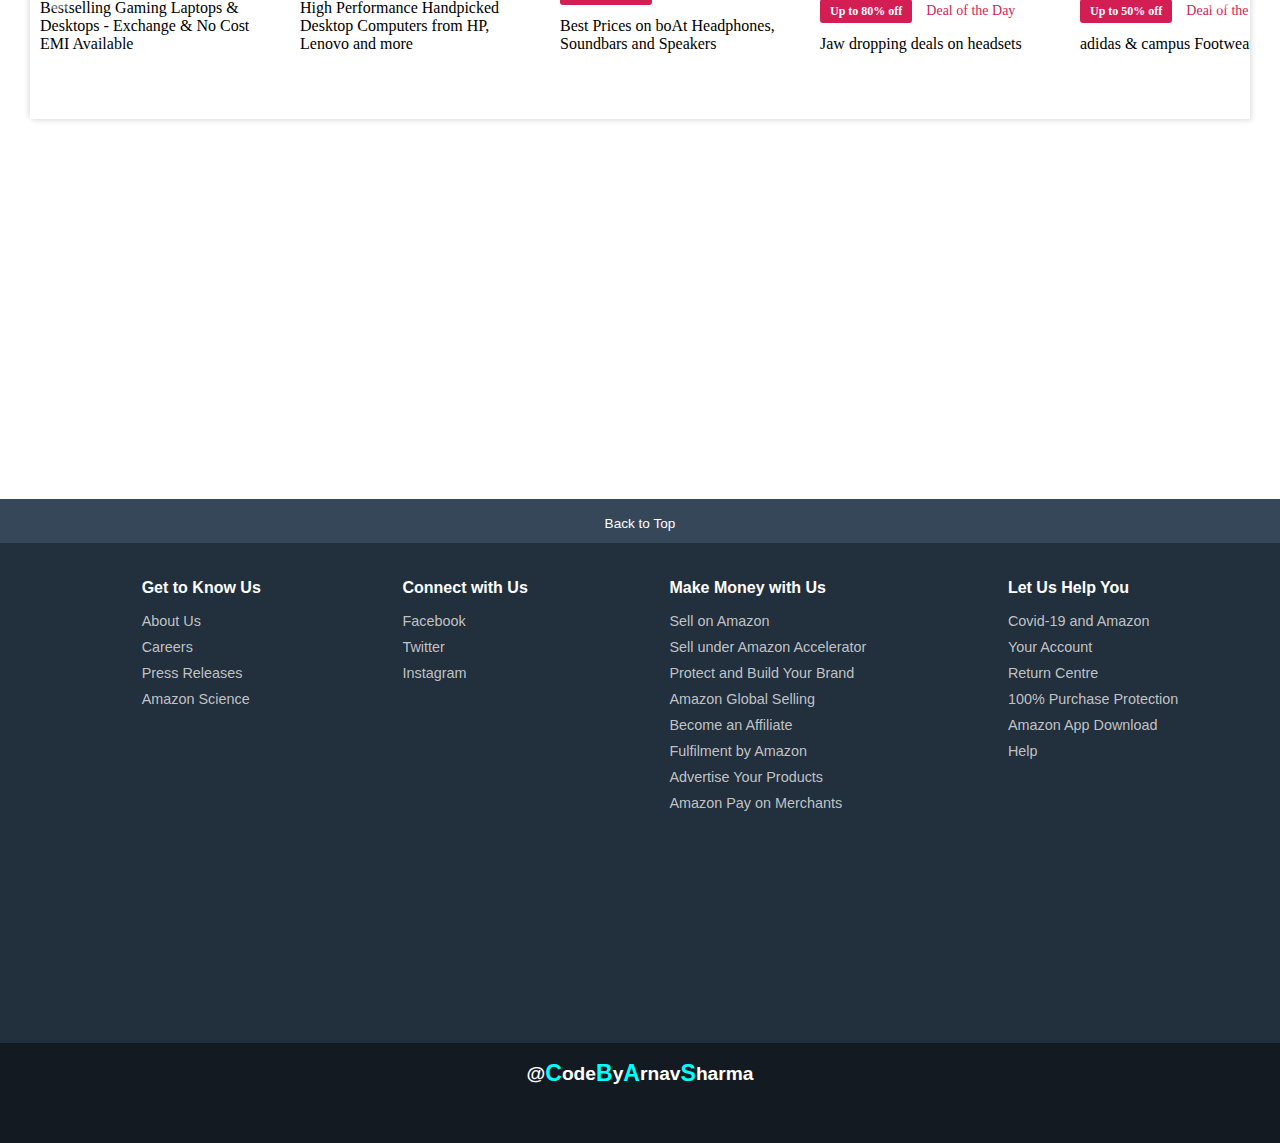
==== commit 037bbfb7: "index.html" ====
--- a/amazon clone/index.html
+++ b/amazon clone/index.html
@@ -78,8 +78,7 @@
             <div class="language-container border-white">
                 <p>EN</p>
                 <div class="lauguge-image">
-                    <img
-                        src="https://media.istockphoto.com/vectors/vector-flag-of-the-republic-of-india-proportion-23-the-national-flag-vector-id1051236720?k=20&m=1051236720&s=612x612&w=0&h=ATObRTHmTosADa9zaB2dQPn_VAQmG1XYH2x92kzc304=" />
+                    <img src="https://media.istockphoto.com/vectors/vector-flag-of-the-republic-of-india-proportion-23-the-national-flag-vector-id1051236720?k=20&m=1051236720&s=612x612&w=0&h=ATObRTHmTosADa9zaB2dQPn_VAQmG1XYH2x92kzc304=" alt="">
                 </div>
             </div>
 
@@ -96,8 +95,7 @@
 
             <div class="cart-container border-white">
                 <div class="cartimage">
-                    <img 
-                        src="images/2.png"/>
+                    <img src="images/2.png" alt="">
                 </div>
                <div class="cart-text border-white">
                 <b>Cart</b>
@@ -136,8 +134,7 @@
                 <li class="border-white prime-image-hover">
                     
                     <div class="prime-image">
-                        <img
-                            src="https://m.media-amazon.com/images/G/31/prime/NavFlyout/TryPrime/2018/Apr/IN-Prime-PIN-TryPrime-MultiBen-Apr18-400x400._CB442254244_.jpg" />
+                        <img src="https://m.media-amazon.com/images/G/31/prime/NavFlyout/TryPrime/2018/Apr/IN-Prime-PIN-TryPrime-MultiBen-Apr18-400x400._CB442254244_.jpg" alt="">
                     </div>
 
                 </li>
@@ -200,28 +197,28 @@
         <div class="image-container">
             <div class="image-list">
                 <div class="image-item">
-                    <img src="https://m.media-amazon.com/images/I/71cp9PVuTfL._SX3000_.jpg" />
-                </div>
-                <div class="image-item">
-                    <img src="https://m.media-amazon.com/images/I/61GnAucagBL._SX3000_.png" />
-                </div>
-                <div class="image-item">
-                    <img src="https://m.media-amazon.com/images/I/71qlKqpJnlL._SX3000_.jpg" />
-                </div>
-                <div class="image-item">
-                    <img src="https://m.media-amazon.com/images/I/71cQMXCLSvL._SX3000_.jpg" />
-                </div>
-                <div class="image-item">
-                    <img src="https://m.media-amazon.com/images/I/61aURrton0L._SX3000_.jpg" />
-                </div>
-                <div class="image-item">
-                    <img src="https://m.media-amazon.com/images/I/61O72XhcEkL._SX3000_.jpg" />
-                </div>
-                <div class="image-item">
-                    <img src="https://m.media-amazon.com/images/I/61VuJdpjvaL._SX3000_.jpg" />
-                </div>
-                <div class="image-item">
-                    <img src="https://m.media-amazon.com/images/I/61UrRx+3LLL._SX3000_.jpg" />
+                    <img src="https://m.media-amazon.com/images/I/71cp9PVuTfL._SX3000_.jpg" alt="">
+                </div>
+                <div class="image-item">
+                    <img src="https://m.media-amazon.com/images/I/61GnAucagBL._SX3000_.png" alt="">
+                </div>
+                <div class="image-item">
+                    <img src="https://m.media-amazon.com/images/I/71qlKqpJnlL._SX3000_.jpg"  alt="">
+                </div>
+                <div class="image-item">
+                    <img src="https://m.media-amazon.com/images/I/71cQMXCLSvL._SX3000_.jpg" alt="">
+                </div>
+                <div class="image-item">
+                    <img src="https://m.media-amazon.com/images/I/61aURrton0L._SX3000_.jpg" alt="">
+                </div>
+                <div class="image-item">
+                    <img src="https://m.media-amazon.com/images/I/61O72XhcEkL._SX3000_.jpg" alt="">
+                </div>
+                <div class="image-item">
+                    <img src="https://m.media-amazon.com/images/I/61VuJdpjvaL._SX3000_.jpg" alt="">
+                </div>
+                <div class="image-item">
+                    <img src="https://m.media-amazon.com/images/I/61UrRx+3LLL._SX3000_.jpg" alt="">
                 </div>
             </div>
 
@@ -240,22 +237,22 @@
                 <div class="card-product-nested-card">
                     <div class="card-nested">
                         <img
-                            src="https://images-eu.ssl-images-amazon.com/images/G/31/img22/Fashion/Gateway/BAU/BTF-Refresh/May/PF_MF/MF-1-186-116._SY116_CB636110853_.jpg" />
+                            src="https://images-eu.ssl-images-amazon.com/images/G/31/img22/Fashion/Gateway/BAU/BTF-Refresh/May/PF_MF/MF-1-186-116._SY116_CB636110853_.jpg" alt="">
                         <p>Clothing</p>
                     </div>
                     <div class="card-nested">
                         <img
-                            src="https://images-eu.ssl-images-amazon.com/images/G/31/img22/Fashion/Gateway/BAU/BTF-Refresh/May/PF_MF/MF-3-186-116._SY116_CB636110853_.jpg" />
+                            src="https://images-eu.ssl-images-amazon.com/images/G/31/img22/Fashion/Gateway/BAU/BTF-Refresh/May/PF_MF/MF-3-186-116._SY116_CB636110853_.jpg" alt="">
                         <p>Watches</p>
                     </div>
                     <div class="card-nested">
                         <img
-                            src="https://imgs.search.brave.com/hpwRsqeTgLBIVg0l3JbELNkz3rDBiEsviBDS468uxrY/rs:fit:500:0:0/g:ce/aHR0cHM6Ly9pbWFn/ZXMudW5zcGxhc2gu/Y29tL3Bob3RvLTE2/MDAxODUzNjU5MjYt/M2EyY2UzY2RiOWVi/P3E9ODAmdz0xMDAw/JmF1dG89Zm9ybWF0/JmZpdD1jcm9wJml4/bGliPXJiLTQuMC4z/Jml4aWQ9TTN3eE1q/QTNmREI4TUh4elpX/RnlZMmg4TVRGOGZI/Tm9iMlZ6ZkdWdWZE/QjhmREI4Zkh3dw.jpeg" />
+                            src="https://imgs.search.brave.com/hpwRsqeTgLBIVg0l3JbELNkz3rDBiEsviBDS468uxrY/rs:fit:500:0:0/g:ce/aHR0cHM6Ly9pbWFn/ZXMudW5zcGxhc2gu/Y29tL3Bob3RvLTE2/MDAxODUzNjU5MjYt/M2EyY2UzY2RiOWVi/P3E9ODAmdz0xMDAw/JmF1dG89Zm9ybWF0/JmZpdD1jcm9wJml4/bGliPXJiLTQuMC4z/Jml4aWQ9TTN3eE1q/QTNmREI4TUh4elpX/RnlZMmg4TVRGOGZI/Tm9iMlZ6ZkdWdWZE/QjhmREI4Zkh3dw.jpeg" alt="">
                         <p>Footwear</p>
                     </div>
                     <div class="card-nested">
                         <img
-                            src="https://images-eu.ssl-images-amazon.com/images/G/31/img22/Fashion/Gateway/BAU/BTF-Refresh/May/PF_MF/MF-4-186-116._SY116_CB636110853_.jpg" />
+                            src="https://images-eu.ssl-images-amazon.com/images/G/31/img22/Fashion/Gateway/BAU/BTF-Refresh/May/PF_MF/MF-4-186-116._SY116_CB636110853_.jpg" alt="">
                         <p>Bagpacks</p>
                     </div>
                 </div>
@@ -266,22 +263,22 @@
                 <div class="card-product-nested-card">
                     <div class="card-nested">
                         <img
-                            src="https://images-eu.ssl-images-amazon.com/images/G/31/IMG20/Furniture/furniture_node_1/372_232_03_low._SY116_CB605507312_.jpg" />
+                            src="https://images-eu.ssl-images-amazon.com/images/G/31/IMG20/Furniture/furniture_node_1/372_232_03_low._SY116_CB605507312_.jpg" alt="">
                         <p>Sofa cum beds</p>
                     </div>
                     <div class="card-nested">
                         <img
-                            src="https://images-eu.ssl-images-amazon.com/images/G/31/IMG20/Furniture/furniture_node_1/372_232_04_low._SY116_CB605507312_.jpg" />
+                            src="https://images-eu.ssl-images-amazon.com/images/G/31/IMG20/Furniture/furniture_node_1/372_232_04_low._SY116_CB605507312_.jpg" alt="">
                         <p>Office chairs & study</p>
                     </div>
                     <div class="card-nested">
                         <img
-                            src="https://images-eu.ssl-images-amazon.com/images/G/31/IMG20/Furniture/furniture_node_1/372_232_01_low._SY116_CB605507312_.jpg" />
+                            src="https://images-eu.ssl-images-amazon.com/images/G/31/IMG20/Furniture/furniture_node_1/372_232_01_low._SY116_CB605507312_.jpg" alt="">
                         <p>Bean bags</p>
                     </div>
                     <div class="card-nested">
                         <img
-                            src="https://images-eu.ssl-images-amazon.com/images/G/31/IMG20/Furniture/furniture_node_1/372_232_02_low._SY116_CB605507312_.jpg" />
+                            src="https://images-eu.ssl-images-amazon.com/images/G/31/IMG20/Furniture/furniture_node_1/372_232_02_low._SY116_CB605507312_.jpg" alt="">
                         <p>Furniture</p>
                     </div>
                 </div>
@@ -292,22 +289,22 @@
                 <div class="card-product-nested-card">
                     <div class="card-nested">
                         <img
-                            src="https://imgs.search.brave.com/4wSQvVbsoNN7Vo04gSxvJwxh3bVCOOMv4b_2JK1Fp6E/rs:fit:500:0:0/g:ce/aHR0cHM6Ly9zdC5k/ZXBvc2l0cGhvdG9z/LmNvbS8xODEwMzkw/LzE5MDIvaS82MDAv/ZGVwb3NpdHBob3Rv/c18xOTAyNTU1MS1z/dG9jay1waG90by1m/aXZlLWZlbmctc2h1/aS1jYW5kbGVzLmpw/Zw" />
+                            src="https://imgs.search.brave.com/4wSQvVbsoNN7Vo04gSxvJwxh3bVCOOMv4b_2JK1Fp6E/rs:fit:500:0:0/g:ce/aHR0cHM6Ly9zdC5k/ZXBvc2l0cGhvdG9z/LmNvbS8xODEwMzkw/LzE5MDIvaS82MDAv/ZGVwb3NpdHBob3Rv/c18xOTAyNTU1MS1z/dG9jay1waG90by1m/aXZlLWZlbmctc2h1/aS1jYW5kbGVzLmpw/Zw" alt="">
                         <p>Candles</p>
                     </div>
                     <div class="card-nested">
                         <img
-                            src="https://images-eu.ssl-images-amazon.com/images/G/31/img22/BAU/Oct/186X116_5._SY116_CB606110532_.jpg" />
+                            src="https://images-eu.ssl-images-amazon.com/images/G/31/img22/BAU/Oct/186X116_5._SY116_CB606110532_.jpg" alt="">
                         <p>Furniture</p>
                     </div>
                     <div class="card-nested">
                         <img
-                            src="https://imgs.search.brave.com/eVEC70vKNH3Eailx_q0Pm5NYUYC3M2FAI_EIoxZ-njo/rs:fit:500:0:0/g:ce/aHR0cHM6Ly9tZWRp/YS5nZXR0eWltYWdl/cy5jb20vaWQvNDU4/OTg3MjMxL3Bob3Rv/L3BvdGF0by1jaGlw/cy5qcGc_cz02MTJ4/NjEyJnc9MCZrPTIw/JmM9bTRZQ1c0Yjd3/cmJiQVRKT0gxYTdU/SnN3b3g0b0V0MkJz/em5vcHhUcENCWT0" />
+                            src="https://imgs.search.brave.com/eVEC70vKNH3Eailx_q0Pm5NYUYC3M2FAI_EIoxZ-njo/rs:fit:500:0:0/g:ce/aHR0cHM6Ly9tZWRp/YS5nZXR0eWltYWdl/cy5jb20vaWQvNDU4/OTg3MjMxL3Bob3Rv/L3BvdGF0by1jaGlw/cy5qcGc_cz02MTJ4/NjEyJnc9MCZrPTIw/JmM9bTRZQ1c0Yjd3/cmJiQVRKT0gxYTdU/SnN3b3g0b0V0MkJz/em5vcHhUcENCWT0" alt="">
                         <p>Snacks</p>
                     </div>
                     <div class="card-nested">
                         <img
-                            src="https://imgs.search.brave.com/OMihIZxtol390AfABPbx5iQ3dbSYowfSd-g0irUTzpA/rs:fit:500:0:0/g:ce/aHR0cHM6Ly9zdDMu/ZGVwb3NpdHBob3Rv/cy5jb20vMTAwNTQw/NC8xMzk4MC9pLzQ1/MC9kZXBvc2l0cGhv/dG9zXzEzOTgwOTI3/Ni1zdG9jay1waG90/by1jb25zdW1lci1h/bmQtaG9tZS1lbGVj/dHJvbmljcy5qcGc" />
+                            src="https://imgs.search.brave.com/OMihIZxtol390AfABPbx5iQ3dbSYowfSd-g0irUTzpA/rs:fit:500:0:0/g:ce/aHR0cHM6Ly9zdDMu/ZGVwb3NpdHBob3Rv/cy5jb20vMTAwNTQw/NC8xMzk4MC9pLzQ1/MC9kZXBvc2l0cGhv/dG9zXzEzOTgwOTI3/Ni1zdG9jay1waG90/by1jb25zdW1lci1h/bmQtaG9tZS1lbGVj/dHJvbmljcy5qcGc" alt="">
                         <p>Electronic Appliances</p>
                     </div>
                 </div>
@@ -318,22 +315,22 @@
                 <div class="card-product-nested-card">
                     <div class="card-nested">
                         <img
-                            src="https://imgs.search.brave.com/l425Y7BP9Mgq3lNv7RljDmjiaNZgvhlp5emTMiC1ovI/rs:fit:500:0:0/g:ce/aHR0cHM6Ly9oaXBz/LmhlYXJzdGFwcHMu/Y29tL2htZy1wcm9k/L2ltYWdlcy9rYXRh/cmluYS1wZXRyb3Zp/Yy1pcy1zZWVuLW91/dHNpZGUtYmxhbmNo/ZS1kdXJpbmctdGhl/LW5ld3MtcGhvdG8t/MTY0MTMzMDg3Mi5q/cGc_Y3JvcD0wLjY2/M3h3OjEuMDB4aDsw/LjE2OXh3LDAmcmVz/aXplPTM2MDoq" />
+                            src="https://imgs.search.brave.com/l425Y7BP9Mgq3lNv7RljDmjiaNZgvhlp5emTMiC1ovI/rs:fit:500:0:0/g:ce/aHR0cHM6Ly9oaXBz/LmhlYXJzdGFwcHMu/Y29tL2htZy1wcm9k/L2ltYWdlcy9rYXRh/cmluYS1wZXRyb3Zp/Yy1pcy1zZWVuLW91/dHNpZGUtYmxhbmNo/ZS1kdXJpbmctdGhl/LW5ld3MtcGhvdG8t/MTY0MTMzMDg3Mi5q/cGc_Y3JvcD0wLjY2/M3h3OjEuMDB4aDsw/LjE2OXh3LDAmcmVz/aXplPTM2MDoq" alt="">
                         <p>Women's CLothing</p>
                     </div>
                     <div class="card-nested">
                         <img
-                            src="https://imgs.search.brave.com/Jo3hjL8j0Z7T9dDkZ8lyHa3R0-_CvSlzAkRFiGRfOhs/rs:fit:500:0:0/g:ce/aHR0cHM6Ly9tLm1l/ZGlhLWFtYXpvbi5j/b20vaW1hZ2VzL0kv/NjExSTBmK0krTVMu/anBn" />
+                            src="https://imgs.search.brave.com/Jo3hjL8j0Z7T9dDkZ8lyHa3R0-_CvSlzAkRFiGRfOhs/rs:fit:500:0:0/g:ce/aHR0cHM6Ly9tLm1l/ZGlhLWFtYXpvbi5j/b20vaW1hZ2VzL0kv/NjExSTBmK0krTVMu/anBn" alt="">
                         <p>Watches</p>
                     </div>
                     <div class="card-nested">
                         <img
-                            src="https://imgs.search.brave.com/UAdNd_Z966b-MA_ZpYV5zvZaTnXM_zkjQIrW3YGIIPQ/rs:fit:500:0:0/g:ce/aHR0cHM6Ly9pbWcu/ZnJlZXBpay5jb20v/cHJlbWl1bS1waG90/by9yZWQtd29tYW4t/c2hvZXNfOTI2ODYt/NC5qcGc_c2l6ZT02/MjYmZXh0PWpwZw" />
+                            src="https://imgs.search.brave.com/UAdNd_Z966b-MA_ZpYV5zvZaTnXM_zkjQIrW3YGIIPQ/rs:fit:500:0:0/g:ce/aHR0cHM6Ly9pbWcu/ZnJlZXBpay5jb20v/cHJlbWl1bS1waG90/by9yZWQtd29tYW4t/c2hvZXNfOTI2ODYt/NC5qcGc_c2l6ZT02/MjYmZXh0PWpwZw" alt="">
                         <p>Footwear</p>
                     </div>
                     <div class="card-nested">
                         <img
-                            src="https://imgs.search.brave.com/_zDB9nV8V6N8GNvGoqefAhiKMkK50psoYGGB7q41m-Y/rs:fit:500:0:0/g:ce/aHR0cHM6Ly9jZG4u/bHV4ZS5kaWdpdGFs/L21lZGlhLzIwMjAv/MDIvMjYxODEyMTUv/Y2hhbmVsLXh4bC10/cmF2ZWwtYmFnLXdv/bWVuLWRlc2lnbmVy/LXdvcmstYmFncy1s/dXhlLWRpZ2l0YWwu/anBn" />
+                            src="https://imgs.search.brave.com/_zDB9nV8V6N8GNvGoqefAhiKMkK50psoYGGB7q41m-Y/rs:fit:500:0:0/g:ce/aHR0cHM6Ly9jZG4u/bHV4ZS5kaWdpdGFs/L21lZGlhLzIwMjAv/MDIvMjYxODEyMTUv/Y2hhbmVsLXh4bC10/cmF2ZWwtYmFnLXdv/bWVuLWRlc2lnbmVy/LXdvcmstYmFncy1s/dXhlLWRpZ2l0YWwu/anBn" alt="">
                         <p>Purses</p>
                     </div>
                 </div>
@@ -347,22 +344,22 @@
                 <div class="card-product-nested-card">
                     <div class="card-nested">
                         <img
-                            src="https://imgs.search.brave.com/fEp8Wd8esc9_JD6xNimn5eLeDJ96iECI1z4fTQwKQXo/rs:fit:500:0:0/g:ce/aHR0cHM6Ly9pbWFn/ZXMtbmEuc3NsLWlt/YWdlcy1hbWF6b24u/Y29tL2ltYWdlcy9J/LzYxM0ZwN2ZrbmhM/LmpwZw" />
+                            src="https://imgs.search.brave.com/fEp8Wd8esc9_JD6xNimn5eLeDJ96iECI1z4fTQwKQXo/rs:fit:500:0:0/g:ce/aHR0cHM6Ly9pbWFn/ZXMtbmEuc3NsLWlt/YWdlcy1hbWF6b24u/Y29tL2ltYWdlcy9J/LzYxM0ZwN2ZrbmhM/LmpwZw" alt="">
                         <p>Samsung S22 Ultra</p>
                     </div>
                     <div class="card-nested">
                         <img
-                            src="https://imgs.search.brave.com/nJa2UfXVmyKmzKOryHqwOODBPb8ltQdyeyhqnHENKcQ/rs:fit:500:0:0/g:ce/aHR0cHM6Ly93d3cu/Y25ldC5jb20vYS9p/bWcvcmVzaXplL2U0/M2QyMWMyNmNkNjQx/N2U4NmU4MzI5MDNm/NjkzMTIxOGM0ZWFj/ZTMvaHViLzIwMjMv/MDkvMTgvZmFlZTAz/NjYtYTgzNy00MWJl/LWEwODQtYjM1OWJj/YmYzZjkzL2lwaG9u/ZTE1LXByby04OC5q/cGc_YXV0bz13ZWJw/JndpZHRoPTEyMDA" />
+                            src="https://imgs.search.brave.com/nJa2UfXVmyKmzKOryHqwOODBPb8ltQdyeyhqnHENKcQ/rs:fit:500:0:0/g:ce/aHR0cHM6Ly93d3cu/Y25ldC5jb20vYS9p/bWcvcmVzaXplL2U0/M2QyMWMyNmNkNjQx/N2U4NmU4MzI5MDNm/NjkzMTIxOGM0ZWFj/ZTMvaHViLzIwMjMv/MDkvMTgvZmFlZTAz/NjYtYTgzNy00MWJl/LWEwODQtYjM1OWJj/YmYzZjkzL2lwaG9u/ZTE1LXByby04OC5q/cGc_YXV0bz13ZWJw/JndpZHRoPTEyMDA" alt="">
                         <p>Iphone 15 Pro Max</p>
                     </div>
                     <div class="card-nested">
                         <img
-                            src="https://imgs.search.brave.com/z1wiBwALOBMo6a8u4j-Z85W4ZcC3LkzpQnOKCa73sVY/rs:fit:500:0:0/g:ce/aHR0cHM6Ly9pMC53/cC5jb20vaW1ncy5o/aXBlcnRleHR1YWwu/Y29tL3dwLWNvbnRl/bnQvdXBsb2Fkcy8y/MDIzLzA0L1hpYW9t/aS0xMy1VbHRyYS0w/MDItMS5qcGc_Zml0/PTEyMDAsOTAwJnF1/YWxpdHk9NTAmc3Ry/aXA9YWxsJnNzbD0x" />
+                            src="https://imgs.search.brave.com/z1wiBwALOBMo6a8u4j-Z85W4ZcC3LkzpQnOKCa73sVY/rs:fit:500:0:0/g:ce/aHR0cHM6Ly9pMC53/cC5jb20vaW1ncy5o/aXBlcnRleHR1YWwu/Y29tL3dwLWNvbnRl/bnQvdXBsb2Fkcy8y/MDIzLzA0L1hpYW9t/aS0xMy1VbHRyYS0w/MDItMS5qcGc_Zml0/PTEyMDAsOTAwJnF1/YWxpdHk9NTAmc3Ry/aXA9YWxsJnNzbD0x" alt="">
                         <p>Xiaomi 13 Ultra</p>
                     </div>
                     <div class="card-nested">
                         <img
-                            src="https://fdn2.gsmarena.com/vv/bigpic/oneplus-ace2.jpg" />
+                            src="https://fdn2.gsmarena.com/vv/bigpic/oneplus-ace2.jpg" alt="">
                         <p>OnePlus 12R</p>
                     </div>
                 </div>
@@ -373,7 +370,7 @@
                 <div class="card-product-nested-card1">
                     <div class="card-nested1">
                         <img
-                            src="https://imgs.search.brave.com/fxeNAQKhSJd16mbichU__tlKeqOXRQJhJXIOnGxW-zk/rs:fit:860:0:0/g:ce/aHR0cHM6Ly9qdWtz/dW4uY29tL3dwLWNv/bnRlbnQvdXBsb2Fk/cy8yMDIzLzAyL0Zh/cnppLVdlYi1TZXJp/ZXMtUG9zdGVyLmpw/Zw" />
+                            src="https://imgs.search.brave.com/fxeNAQKhSJd16mbichU__tlKeqOXRQJhJXIOnGxW-zk/rs:fit:860:0:0/g:ce/aHR0cHM6Ly9qdWtz/dW4uY29tL3dwLWNv/bnRlbnQvdXBsb2Fk/cy8yMDIzLzAyL0Zh/cnppLVdlYi1TZXJp/ZXMtUG9zdGVyLmpw/Zw" alt="">
                         <p>Watch for FREE | miniTV</p>
                     </div>
                 </div>
@@ -384,22 +381,22 @@
                 <div class="card-product-nested-card">
                     <div class="card-nested">
                         <img
-                            src="https://images-eu.ssl-images-amazon.com/images/G/31/IMG20/CEPC_soundbars_speakers/HOMAUD_24/1_Desktop_QC_1x._SY116_CB584272973_.jpg" />
+                            src="https://images-eu.ssl-images-amazon.com/images/G/31/IMG20/CEPC_soundbars_speakers/HOMAUD_24/1_Desktop_QC_1x._SY116_CB584272973_.jpg" alt="">
                         <p>Under 999</p>
                     </div>
                     <div class="card-nested">
                         <img
-                            src="https://images-eu.ssl-images-amazon.com/images/G/31/IMG20/CEPC_soundbars_speakers/HOMAUD_24/2_Desktop_QC_1x._SY116_CB584272973_.jpg" />
+                            src="https://images-eu.ssl-images-amazon.com/images/G/31/IMG20/CEPC_soundbars_speakers/HOMAUD_24/2_Desktop_QC_1x._SY116_CB584272973_.jpg" alt="">
                         <p>1,000-5,000</p>
                     </div>
                     <div class="card-nested">
                         <img
-                            src="https://images-eu.ssl-images-amazon.com/images/G/31/IMG20/CEPC_soundbars_speakers/HOMAUD_24/3_Desktop_QC_1x._SY116_CB584272973_.jpg" />
+                            src="https://images-eu.ssl-images-amazon.com/images/G/31/IMG20/CEPC_soundbars_speakers/HOMAUD_24/3_Desktop_QC_1x._SY116_CB584272973_.jpg" alt="">
                         <p>5,000-10,000</p>
                     </div>
                     <div class="card-nested">
                         <img
-                            src="https://images-eu.ssl-images-amazon.com/images/G/31/IMG20/CEPC_soundbars_speakers/HOMAUD_24/4_Desktop_QC_1x._SY116_CB584272973_.jpg" />
+                            src="https://images-eu.ssl-images-amazon.com/images/G/31/IMG20/CEPC_soundbars_speakers/HOMAUD_24/4_Desktop_QC_1x._SY116_CB584272973_.jpg" alt="">
                         <p>Above 10,000</p>
                     </div>
                 </div>
@@ -410,22 +407,22 @@
                 <div class="card-product-nested-card">
                     <div class="card-nested">
                         <img
-                            src="https://imgs.search.brave.com/Cz7h2QXt4SEjZCUavAEAfZ6WHqtykzgGMWXmcxL0hzw/rs:fit:500:0:0/g:ce/aHR0cHM6Ly9hc3Nl/dHMuYWRpZGFzLmNv/bS9pbWFnZXMvd180/NTAsZl9hdXRvLHFf/YXV0by9mZTQxMzhi/NTUyY2U0YmY1YTgy/OWFlZDcwMTFmMGQy/ZV85MzY2L0dYOTI2/Nl8wMF9wbHBfc3Rh/bmRhcmQuanBn"/>
+                            src="https://imgs.search.brave.com/Cz7h2QXt4SEjZCUavAEAfZ6WHqtykzgGMWXmcxL0hzw/rs:fit:500:0:0/g:ce/aHR0cHM6Ly9hc3Nl/dHMuYWRpZGFzLmNv/bS9pbWFnZXMvd180/NTAsZl9hdXRvLHFf/YXV0by9mZTQxMzhi/NTUyY2U0YmY1YTgy/OWFlZDcwMTFmMGQy/ZV85MzY2L0dYOTI2/Nl8wMF9wbHBfc3Rh/bmRhcmQuanBn"alt="">
                         <p>Upto 70% off</p>
                     </div>
                     <div class="card-nested">
                         <img
-                            src="https://imgs.search.brave.com/tdqJP2Z1jLxM9CEbHNeIeTXcYr2B3wHsDZh1tIj-cJE/rs:fit:500:0:0/g:ce/aHR0cHM6Ly9hc3Nl/dHMuYWRpZGFzLmNv/bS9pbWFnZXMvd18z/ODMsaF8zODMsZl9h/dXRvLHFfYXV0byxm/bF9sb3NzeSxjX2Zp/bGwsZ19hdXRvLzE0/M2I2NmFlNTcwNDQ0/ODI5MDg4ZTUyMmFh/ZmQwZGI0XzkzNjYv/YWRpZGFzLWJhc2tl/dGJhbGwtaG9vZGll/LmpwZw" />
+                            src="https://imgs.search.brave.com/tdqJP2Z1jLxM9CEbHNeIeTXcYr2B3wHsDZh1tIj-cJE/rs:fit:500:0:0/g:ce/aHR0cHM6Ly9hc3Nl/dHMuYWRpZGFzLmNv/bS9pbWFnZXMvd18z/ODMsaF8zODMsZl9h/dXRvLHFfYXV0byxm/bF9sb3NzeSxjX2Zp/bGwsZ19hdXRvLzE0/M2I2NmFlNTcwNDQ0/ODI5MDg4ZTUyMmFh/ZmQwZGI0XzkzNjYv/YWRpZGFzLWJhc2tl/dGJhbGwtaG9vZGll/LmpwZw" alt="">
                         <p>Upto 40% off</p>
                     </div>
                     <div class="card-nested">
                         <img
-                            src="https://imgs.search.brave.com/7KW9joFFfyhJ3dmEHmHQDNS2IBFUYfkOhUz-tvMHWps/rs:fit:500:0:0/g:ce/aHR0cHM6Ly9jZG5h/Lmx5c3RpdC5jb20v/NDAwLzUwMC90ci9w/aG90b3MvYW1hem9u/L2QzNjc3Njk2L2Fk/aWRhcy1UZWFtLVJv/eWFsLUJsYXV3LURl/ZmVuZGVyLTQtS2xl/aW5lLVBsdW5qZXph/ay5qcGVn" />
+                            src="https://imgs.search.brave.com/7KW9joFFfyhJ3dmEHmHQDNS2IBFUYfkOhUz-tvMHWps/rs:fit:500:0:0/g:ce/aHR0cHM6Ly9jZG5h/Lmx5c3RpdC5jb20v/NDAwLzUwMC90ci9w/aG90b3MvYW1hem9u/L2QzNjc3Njk2L2Fk/aWRhcy1UZWFtLVJv/eWFsLUJsYXV3LURl/ZmVuZGVyLTQtS2xl/aW5lLVBsdW5qZXph/ay5qcGVn" alt="">
                         <p>Upto 80% off</p>
                     </div>
                     <div class="card-nested">
                         <img
-                            src="https://imgs.search.brave.com/ZZWN-ghngJAQmwsXpxFZn8Xq3ODVdFZtq_bhTyH2clE/rs:fit:500:0:0/g:ce/aHR0cHM6Ly9tLm1l/ZGlhLWFtYXpvbi5j/b20vaW1hZ2VzL0kv/ODFmblpSVzRXUlMu/anBn" />
+                            src="https://imgs.search.brave.com/ZZWN-ghngJAQmwsXpxFZn8Xq3ODVdFZtq_bhTyH2clE/rs:fit:500:0:0/g:ce/aHR0cHM6Ly9tLm1l/ZGlhLWFtYXpvbi5j/b20vaW1hZ2VzL0kv/ODFmblpSVzRXUlMu/anBn" alt="">
                         <p>Upto 60% off</p>
                     </div>
                 </div>
@@ -451,7 +448,7 @@
 
             <div class="today_deals_product_list">
                 <div class="today_deals_product_item">
-                    <img src="https://m.media-amazon.com/images/I/411mbYGYIdL._AC_SY200_.jpg"/>
+                    <img src="https://m.media-amazon.com/images/I/411mbYGYIdL._AC_SY200_.jpg"alt="">
                     <div class="discount_Contaienr">
                         <a href="#">Up to 30% off</a>
                         <a href="#">Deal of the day</a>
@@ -460,7 +457,7 @@
                 </div>
 
                 <div class="today_deals_product_item">
-                    <img src="https://m.media-amazon.com/images/I/411mbYGYIdL._AC_SY200_.jpg"/>
+                    <img src="https://m.media-amazon.com/images/I/411mbYGYIdL._AC_SY200_.jpg"alt="">
                     <div class="discount_Contaienr">
                         <a href="#">Up to 40% off</a>
                         <a href="#">Deal of the day</a>
@@ -469,7 +466,7 @@
                 </div>
 
                 <div class="today_deals_product_item">
-                    <img src="https://m.media-amazon.com/images/I/411mbYGYIdL._AC_SY200_.jpg"/>
+                    <img src="https://m.media-amazon.com/images/I/411mbYGYIdL._AC_SY200_.jpg"alt="">
                     <div class="discount_Contaienr">
                         <a href="#">Up to 50% off</a>
                         <a href="#">Deal of the day</a>
@@ -478,7 +475,7 @@
                 </div>
 
                 <div class="today_deals_product_item">
-                    <img src="https://m.media-amazon.com/images/I/411mbYGYIdL._AC_SY200_.jpg"/>
+                    <img src="https://m.media-amazon.com/images/I/411mbYGYIdL._AC_SY200_.jpg"alt="">
                     <div class="discount_Contaienr">
                         <a href="#">Up to 60% off</a>
                         <a href="#">Deal of the day</a>
@@ -487,7 +484,7 @@
                 </div>
 
                 <div class="today_deals_product_item">
-                    <img src="https://m.media-amazon.com/images/I/411mbYGYIdL._AC_SY200_.jpg"/>
+                    <img src="https://m.media-amazon.com/images/I/411mbYGYIdL._AC_SY200_.jpg"alt="">
                     <div class="discount_Contaienr">
                         <a href="#">Up to 70% off</a>
                         <a href="#">Deal of the day</a>
@@ -569,4 +566,4 @@
     <script src="javascript.js" type="module"></script>
 </body>
 
-</html>+</html>
